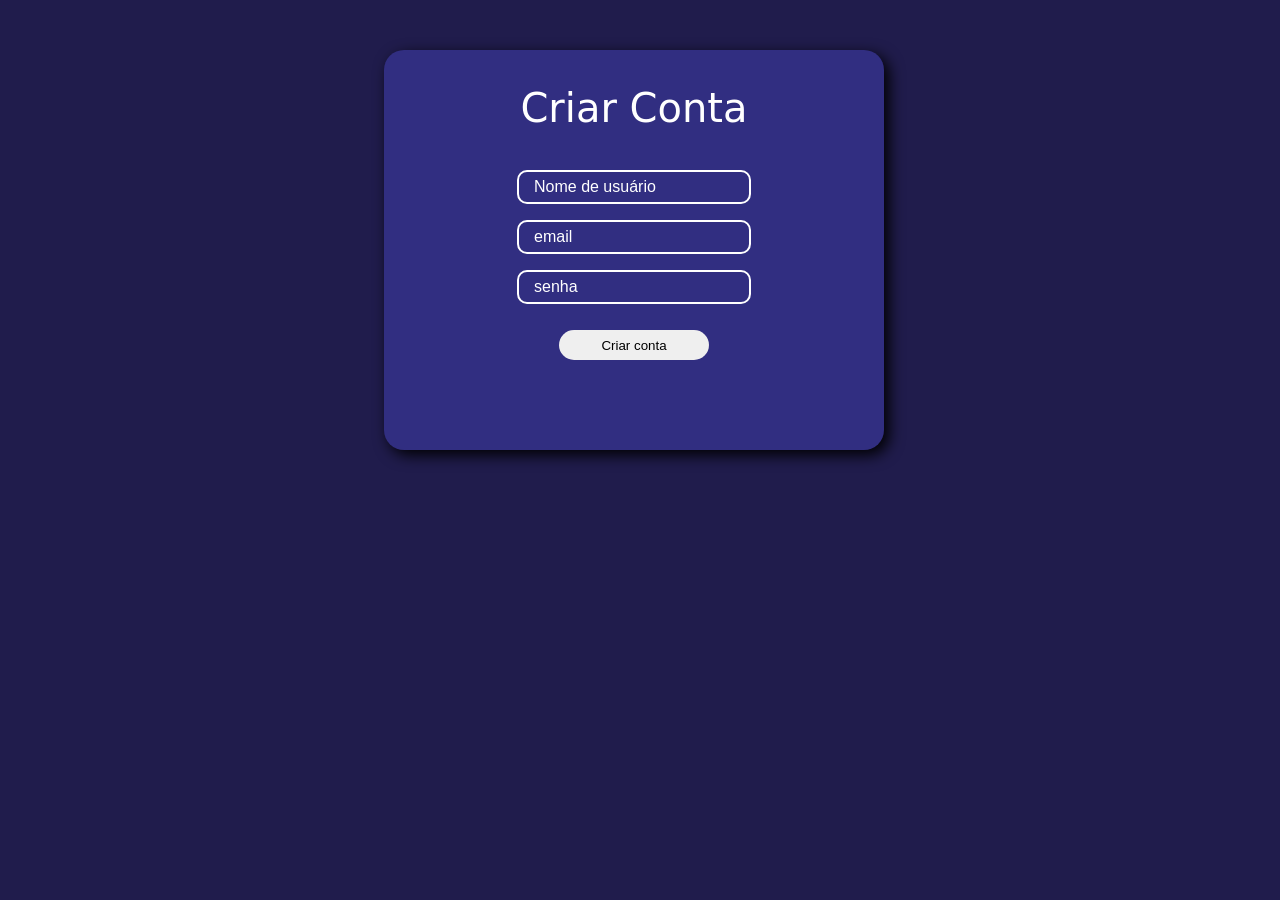
==== cadastro.html @ 52935503 "primeiro commit" ====
<!DOCTYPE html>
<html lang="pt-BR">
<head>
    <script src="jquery-3.7.0.min.js"></script>
    <script>
        $(document).ready(function() {
            $("button").click(function() {
                
                var nome = $("#nome").val();
                var email = $("#email").val();
                var senha = $("#senha").val();

                $.ajax({
                    url: "insert.php",
                    type: "POST",
                    data: "nome="+nome+"&email="+email+"&senha="+senha,
                    dataType: "html"
                }).done(function(resposta) {
                    console.log(resposta);
                }).fail(function(jqXHR, textStatus) {
                    console.log("Request failed: " + textStatus);
                })
            });
        });
    </script>
    <link rel="stylesheet" href="style.css">
    <meta charset="UTF-8">
    <title>Conteúdo Dinâmico</title>
</head>
<body>
    <div class="log">
        <texto>Criar Conta</texto>
    <input type="text" class="nome" placeholder="Nome de usuário" id="nome">
    <input type="text" class="email" id="email" placeholder="email">
    <input id="senha" type="text" class="senha" placeholder="senha">
    <button class="entra">Criar conta</button>
</div>
</body>
</html>
---- style.css ----
@import url('https://fonts.googleapis.com/css2?family=Roboto&display=swap');

* {
    padding: 0;
    margin: 0;
  }
body{
    background-color: #201c4c;
    
}
header{
  
    margin-bottom: 0;
    background-color: #283543; opacity: 0.7;
    box-shadow: 0px 10px 10px #11151b;
}
.nav-bar{
  
    font-family: system-ui, -apple-system, BlinkMacSystemFont, 'Segoe UI', Roboto, Oxygen, Ubuntu, Cantarell, 'Open Sans', 'Helvetica Neue', sans-serif;
    margin-bottom: 0;
    display: flex;
    justify-content: center; /*Centraliza na horizontal*/
    align-items: center;/*Centraliza na vertical*/
    padding: 1.5rem 6rem;
}
.nav-list{
    display: flex;

}
.nav-list ul{
    display: flex;
    list-style: none;

}
.nav-item{
margin: 0 15px;
}
.nav-link{
    color: #fff; opacity: 2;
    text-decoration: none;
    font-size: 1.15rem;
    justify-content: center;
}
    .nav-item :hover{
        color: #f02525; opacity: 2;
        text-decoration: none;
        font-size: 1.15rem;
        justify-content: center;
}
body {
    position: relative; /* Necessário para que o position:absolute funcione */
    height: 100vh; /* Para ocupar toda a altura da janela */
    margin: 0; /* Remove margens padrão */
}

.container{
     display: flex; /* Ativa o Flexbox */
    justify-content: center; /* Centraliza horizontalmente */
    align-items: center; /* Centraliza verticalmente */
    height: 100vh - 80px; /* Faz o contêiner ocupar toda a altura da janela */
}

.log texto{
  font-family: system-ui, -apple-system, BlinkMacSystemFont, 'Segoe UI', Roboto, Oxygen, Ubuntu, Cantarell, 'Open Sans', 'Helvetica Neue', sans-serif;
font-size: 40px;
color: #fff; opacity: 2;
position: absolute;
top: 35px;   
}

.log{
  /* offset-x | offset-y | blur-radius | color */
  box-shadow: 5px 5px 15px black;
  border-radius: 20px;
  position: absolute;
  left: 30%; /* Distância da esquerda */
  width: 500px;
  height: 400px;
  background-color: #312e81;
  flood-opacity: 0,6;
  display: flex;
  justify-content: center; 
  flex-direction: column; /* Alinha elementos em coluna */
  align-items: center; /* Centraliza os itens horizontalmente */
  gap: 15px; /* Espaçamento entre os elementos */
  margin-top: 50px;
}

.entra{
  position: fixed;
  top: 330px;
}

.log button{

border: #71717a;
border-radius: 300px;
height: 30px;
width: 150px;

}
.log input{
background-color:#312e81 ;
  border-style: solid;
  border-color: #ffffff;
  border-radius: 10px;
  color: rgb(234, 227, 227);
  height: 30px; /* Altura do campo */
  width: 200px; /* Largura do campo */
  font-size: 1rem; /* Ajusta o tamanho do texto */
  padding: 0 15px; /* Espaçamento interno para o texto */
}
.log input::placeholder {
  color: rgb(255, 255, 255); /* Define a cor do texto do placeholder */
  font-family: Arial, Helvetica, sans-serif; /* Mantém a fonte */
  font-size: 1rem; /* Tamanho do texto */
}
.nome{
  position: fixed;
  top: 170px;
}
.senha{
  position: fixed;
  top: 270px;
}
.email{
  position: fixed;
  top: 220px;
}

.cadastro{
  position: fixed;
  top: 370px;
  font-weight: bold; 
color: #fff;
  font-family: Arial, Helvetica, sans-serif;
  background-color:  #312e81;

}

.container input{
    border: none;
    border-radius: 300px;
    color: black;
    height: 50px; /* Altura do campo */
    width: 500px; /* Largura do campo */
    font-size: 1rem; /* Ajusta o tamanho do texto */
    padding: 0 15px; /* Espaçamento interno para o texto */
}
.container input::placeholder {
  color: black; /* Define a cor do texto do placeholder */
  font-family: Arial, Helvetica, sans-serif; /* Mantém a fonte */
  font-size: 1rem; /* Tamanho do texto */
}
.content {
    display: flex;
    flex-direction: column; /* Alinha elementos em coluna */
    align-items: center; /* Centraliza os itens horizontalmente */
    gap: 15px; /* Espaçamento entre os elementos */
    margin-top: 50px;
}

.card-container {
    display: flex;
    gap: 20px;
    flex-wrap: wrap;
    justify-content: center;
    flex-direction: row; /* Alinha elementos em coluna */
    align-items: center; /* Centraliza os itens horizontalmente */
      margin-top: 70px;
}
  
  .card {
    background: #fff;
    border-radius: 8px;
    box-shadow: 0 4px 6px rgba(0, 0, 0, 0.1);
    overflow: hidden;
    max-width: 300px;
    text-align: center;
    transition: transform 0.3s ease, box-shadow 0.3s ease;
  }
  
  .card:hover {
    transform: translateY(-5px);
    box-shadow: 0 8px 15px rgba(0, 0, 0, 0.2);
  }
  
  .card-image {
    width: 100%;
    height: auto;
  }
  
  .card-content {
    padding: 15px;
  }
  
  .card-title {
    font-size: 1.5em;
    margin: 0 0 10px;
  }
  
  .card-text {
    color: #666;
    font-size: 0.9em;
    margin-bottom: 15px;
  }
  
  .card-button {
    background: #007bff;
    color: white;
    border: none;
    padding: 10px 15px;
    border-radius: 4px;
    cursor: pointer;
    transition: background 0.3s ease;
    
  }
  
  .card-button:hover {
    background: #0056b3;
  }
  .card img{
    width: 300px;
    height: 250px;
  }
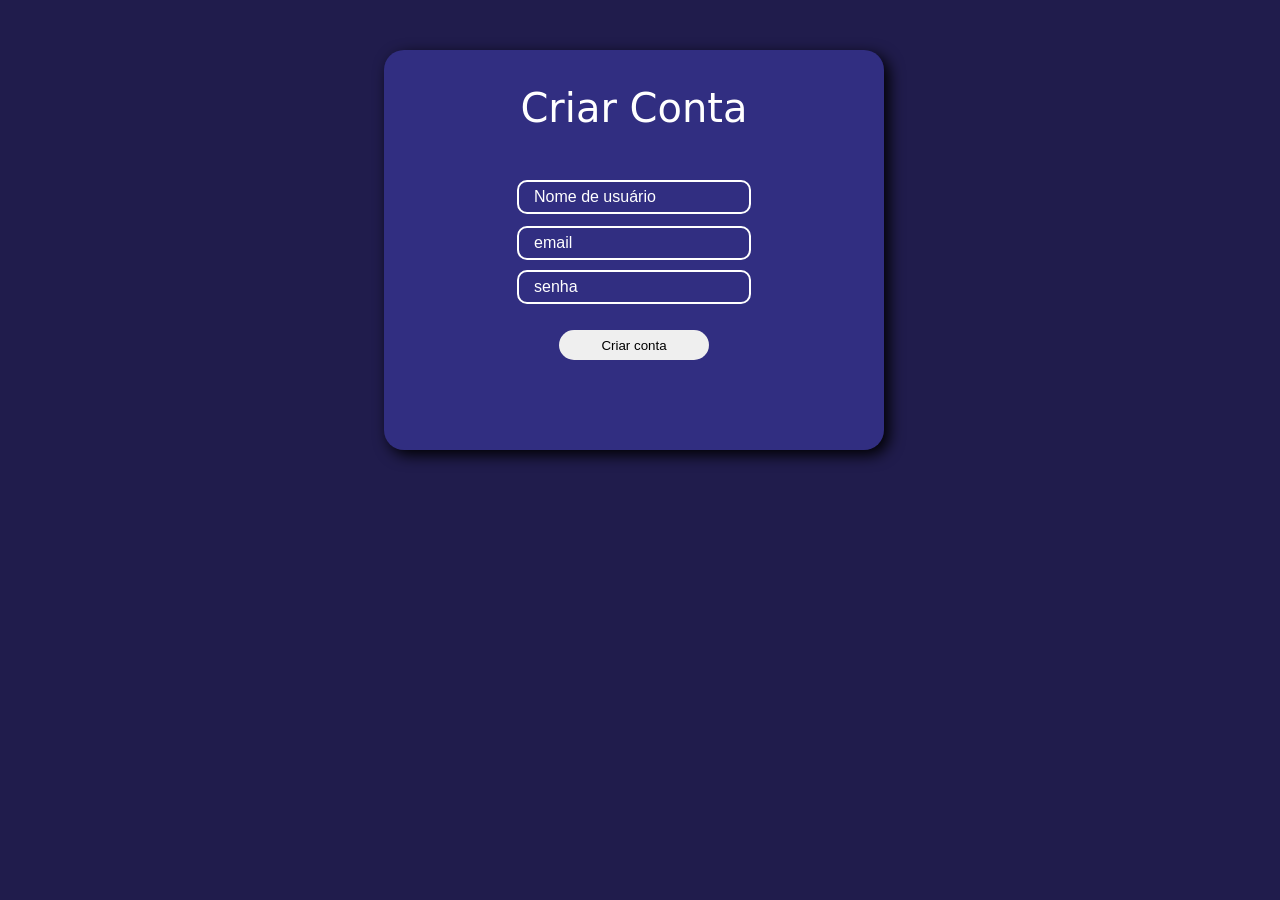
==== commit 51df85ba: "Usando sessões mas não está protegendo a página ainda" ====
--- a/cadastro.html
+++ b/cadastro.html
@@ -16,7 +16,7 @@
                     data: "nome="+nome+"&email="+email+"&senha="+senha,
                     dataType: "html"
                 }).done(function(resposta) {
-                    console.log(resposta);
+                    $("p").html(resposta);
                 }).fail(function(jqXHR, textStatus) {
                     console.log("Request failed: " + textStatus);
                 })
@@ -25,15 +25,19 @@
     </script>
     <link rel="stylesheet" href="style.css">
     <meta charset="UTF-8">
-    <title>Conteúdo Dinâmico</title>
+    <title>Criar Conta</title>
+    <link rel="shortcut icon" type="imagex/png" href="img/logo.png">
+
 </head>
 <body>
-    <div class="log">
+    <div class="log2">
         <texto>Criar Conta</texto>
-    <input type="text" class="nome" placeholder="Nome de usuário" id="nome">
-    <input type="text" class="email" id="email" placeholder="email">
-    <input id="senha" type="text" class="senha" placeholder="senha">
+    <input type="text" class="nem" placeholder="Nome de usuário" id="nome">
+    <input type="text" class="mail" id="email" placeholder="email">
+    <input id="senha" type="text" class="sen" placeholder="senha">
     <button class="entra">Criar conta</button>
+    <p></p>
 </div>
+
 </body>
 </html>
--- a/style.css
+++ b/style.css
@@ -68,6 +68,13 @@
 top: 35px;   
 }
 
+.log2 texto{
+  font-family: system-ui, -apple-system, BlinkMacSystemFont, 'Segoe UI', Roboto, Oxygen, Ubuntu, Cantarell, 'Open Sans', 'Helvetica Neue', sans-serif;
+font-size: 40px;
+color: #fff; opacity: 2;
+position: absolute;
+top: 35px;   
+}
 .log{
   /* offset-x | offset-y | blur-radius | color */
   box-shadow: 5px 5px 15px black;
@@ -85,12 +92,37 @@
   gap: 15px; /* Espaçamento entre os elementos */
   margin-top: 50px;
 }
+.log2{
+  /* offset-x | offset-y | blur-radius | color */
+  box-shadow: 5px 5px 15px black;
+  border-radius: 20px;
+  position: absolute;
+  left: 30%; /* Distância da esquerda */
+  width: 500px;
+  height: 400px;
+  background-color: #312e81;
+  flood-opacity: 0,6;
+  display: flex;
+  justify-content: center; 
+  flex-direction: column; /* Alinha elementos em coluna */
+  align-items: center; /* Centraliza os itens horizontalmente */
+  gap: 15px; /* Espaçamento entre os elementos */
+  margin-top: 50px;
+}
 
 .entra{
   position: fixed;
   top: 330px;
 }
-
+.erro{
+  position: absolute;
+ left: 140px;
+  top: 236px;
+  font-weight: bold; 
+color: #f63939;
+  font-family: Arial, Helvetica, sans-serif;
+  
+}
 .log button{
 
 border: #71717a;
@@ -99,6 +131,14 @@
 width: 150px;
 
 }
+.log2 button{
+
+  border: #71717a;
+  border-radius: 300px;
+  height: 30px;
+  width: 150px;
+  
+  }
 .log input{
 background-color:#312e81 ;
   border-style: solid;
@@ -110,17 +150,41 @@
   font-size: 1rem; /* Ajusta o tamanho do texto */
   padding: 0 15px; /* Espaçamento interno para o texto */
 }
+.log2 input{
+  background-color:#312e81 ;
+    border-style: solid;
+    border-color: #ffffff;
+    border-radius: 10px;
+    color: rgb(234, 227, 227);
+    height: 30px; /* Altura do campo */
+    width: 200px; /* Largura do campo */
+    font-size: 1rem; /* Ajusta o tamanho do texto */
+    padding: 0 15px; /* Espaçamento interno para o texto */
+  }
 .log input::placeholder {
   color: rgb(255, 255, 255); /* Define a cor do texto do placeholder */
   font-family: Arial, Helvetica, sans-serif; /* Mantém a fonte */
   font-size: 1rem; /* Tamanho do texto */
 }
+.log2 input::placeholder {
+  color: rgb(255, 255, 255); /* Define a cor do texto do placeholder */
+  font-family: Arial, Helvetica, sans-serif; /* Mantém a fonte */
+  font-size: 1rem; /* Tamanho do texto */
+}
 .nome{
   position: fixed;
-  top: 170px;
+  top: 190px;
+}
+.nem{
+  position: fixed;
+  top: 180px;
 }
 .senha{
   position: fixed;
+  top: 250px;
+}
+.sen{
+  position: fixed;
   top: 270px;
 }
 .email{
@@ -129,8 +193,9 @@
 }
 
 .cadastro{
-  position: fixed;
-  top: 370px;
+  position: absolute;
+ left: 174px;
+  top: 320px;
   font-weight: bold; 
 color: #fff;
   font-family: Arial, Helvetica, sans-serif;
